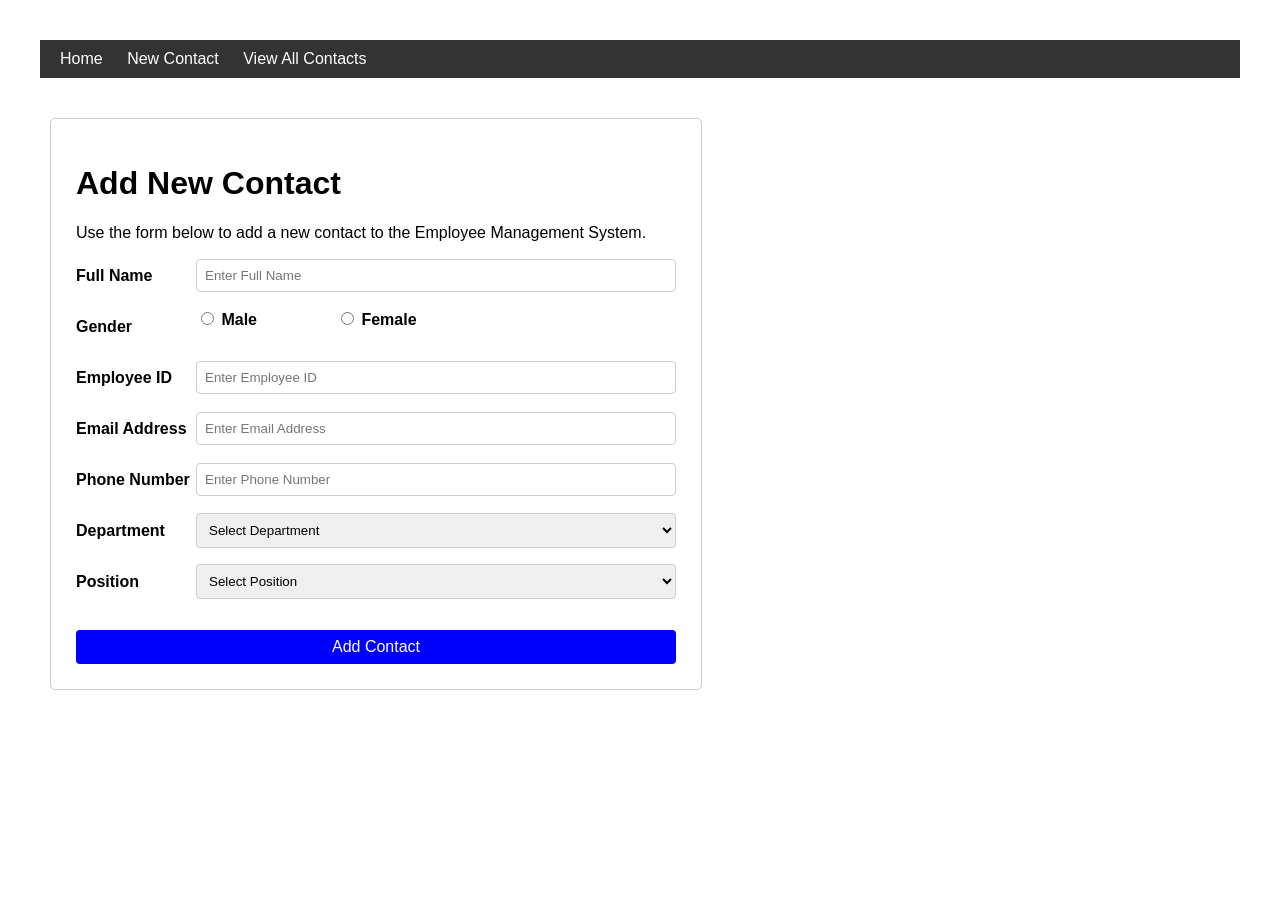
==== new-contact.html @ 051372bc "Final clean project upload" ====
<!DOCTYPE html>
<html lang="en">
<head>
    <meta charset="UTF-8">
    <meta name="viewport" content="width=device-width, initial-scale=1.0">
    <title>New Contact</title>
    <link rel="stylesheet" href="style.css">
</head>
<body>
    <nav>
         <a href="index.html">Home</a>
         <a href="new-contact.html">New Contact</a>
         <a href="view-contacts.html">View All Contacts</a>
    </nav>
    <div class="container">
    <h1>Add New Contact</h1>
    <p>Use the form below to add a new contact to the Employee Management System.</p>
    <form>
        <div class="form-group">
            <label for="fullName">Full Name</label>
            <input type="text" id="fullName" placeholder="Enter Full Name" required><br> <br>
        </div>
         
        <div class="form-group">
            <label for="gender">Gender</label>
            <div class="radio-group">
                <label><input type="radio" name="gender" value="Male" required> Male</label>
                <label><input type="radio" name="gender" value="Female" required> Female</label>
            </div><br> <br>
        </div>

        <div class="form-group">
            <label for="id">Employee ID</label>
            <input type="text" id="id" placeholder="Enter Employee ID" required><br> <br>
        </div>

        <div class="form-group">
            <label for="email">Email Address</label>
            <input type="email" id="email" placeholder="Enter Email Address" required><br> <br>
        </div>

        <div class="form-group">
            <label for="phone">Phone Number</label>
            <input type="text" id="phone" placeholder="Enter Phone Number" required><br> <br>
        </div>

        <div class="form-group">
            <label for="department">Department</label>
            <select name="department" required>
                <option value="">Select Department</option>
                <option value="HR">HR</option>
                <option value="Sales">Sales</option>
                <option value="Development">Development</option>
                <option value="Design">Design</option>
                <option value="Marketing">Marketing</option>
                <option value="Finance">Finance</option> 
            </select><br> <br>   
        </div>

        <div class="form-group">
            <label for="position">Position</label>
            <select name="position" required>
                <option value="">Select Position</option>
                <option value="Manager">Manager</option>
                <option value="Developer">Developer</option>
                <option value="Designer">Designer</option>
                <option value="HR">HR</option>
                <option value="Sales">Sales</option>
                <option value="Accountant">Accountant</option>
                <option value="Intern">Intern</option>
            </select><br> <br>
        </div>

        <button type="submit" class="submit-btn">Add Contact</button>
        

    </form>
    </div>
    <script src="main.js"></script>
    
</body>
</html>
---- style.css ----
body{
font-family: Arial;
margin: 40px;
}
nav {
    background-color: #333;
    padding: 10px;
}

nav a {
    color: white;
    margin: 10px;
    text-decoration: none;
}

nav a:hover {
    color: purple;
}


.dashboard-container {
 display: flex;
}

.sidebar {
    width: 200px;
    background-color: black;
    padding: 20px;
    height: 60vh;
    color: white;
    padding: 20px;
    margin-top: 20px;
}

.sidebar ul {
    list-style-type: none;
    padding: 0;
}
.sidebar ul li {
    margin-bottom: 15px;
    cursor: pointer;
    padding: 10px;
}
.sidebar ul li:hover {
    background-color: #ddd;
    color: black;
}
.status {
    margin-top: 20px;
    padding: 10px;
    background-color: #5cb85c;
    color: white;
    text-align: center;
    border-radius: 4px;
}



.container {
    max-width: 600px;
    margin: 40px auto;
    margin-left: 10px;
    background: #fff;
    padding: 25px;
    border: 1px solid #ccc;
    border-radius: 5px;
}
.form-group {
    margin-bottom: 15px;
    align-items: center;
    display: flex;
}
.form-group label {
    width: 120px;
    font-weight: bold;
}

.form-group input, .form-group select{
    flex: 1;
    padding: 8px;
    border: 1px solid #ccc;
    border-radius: 4px;
}
.radio-group {
    display: flex;
    gap: 20px;
    margin-bottom: 15px;
}   

.submit-btn {
    padding: 8px 12px;
    background-color: blue;
    color: white;
    border: none;
    border-radius: 4px;
    cursor: pointer;
    font-size: 16px;
    width: 100%;
    margin-top: 15px;
}

.submit-btn:hover {
    background-color: darkblue;
}

.table-container {
    margin: 40px auto;
    width: 80%;
    padding: 5px;
    background: #fff;
    border-radius: 1px;
}

table {
    width: 100%;
    border-collapse: collapse;
}
table, th, td {
    border-bottom: 1px solid #eee;
    padding: 10px;
}
th {
    background-color: #f4f4f4;
    text-align: left;
    padding: 12px;
    border-bottom: 2px solid #ddd;
}
tr:hover {
    background-color: #f9f9f9;
}
.btn{
    border: none;
    padding: 5px 10px;
    margin-right: 5px;
    color: white;
    border-radius: 3px;
    cursor: pointer;
    font-size: 14px;
}
.btn-details {
    background-color: #5bc0de;
}
.btn-edit {
    background-color: #f0ad4e;
}
.btn-delete {
    background-color: #d9534f;
}
.btn-details:hover {
    background-color: #31b0d5;
}
.btn-edit:hover {
    background-color: #ec971f;
}
.btn-delete:hover {
    background-color: #c9302c;
}
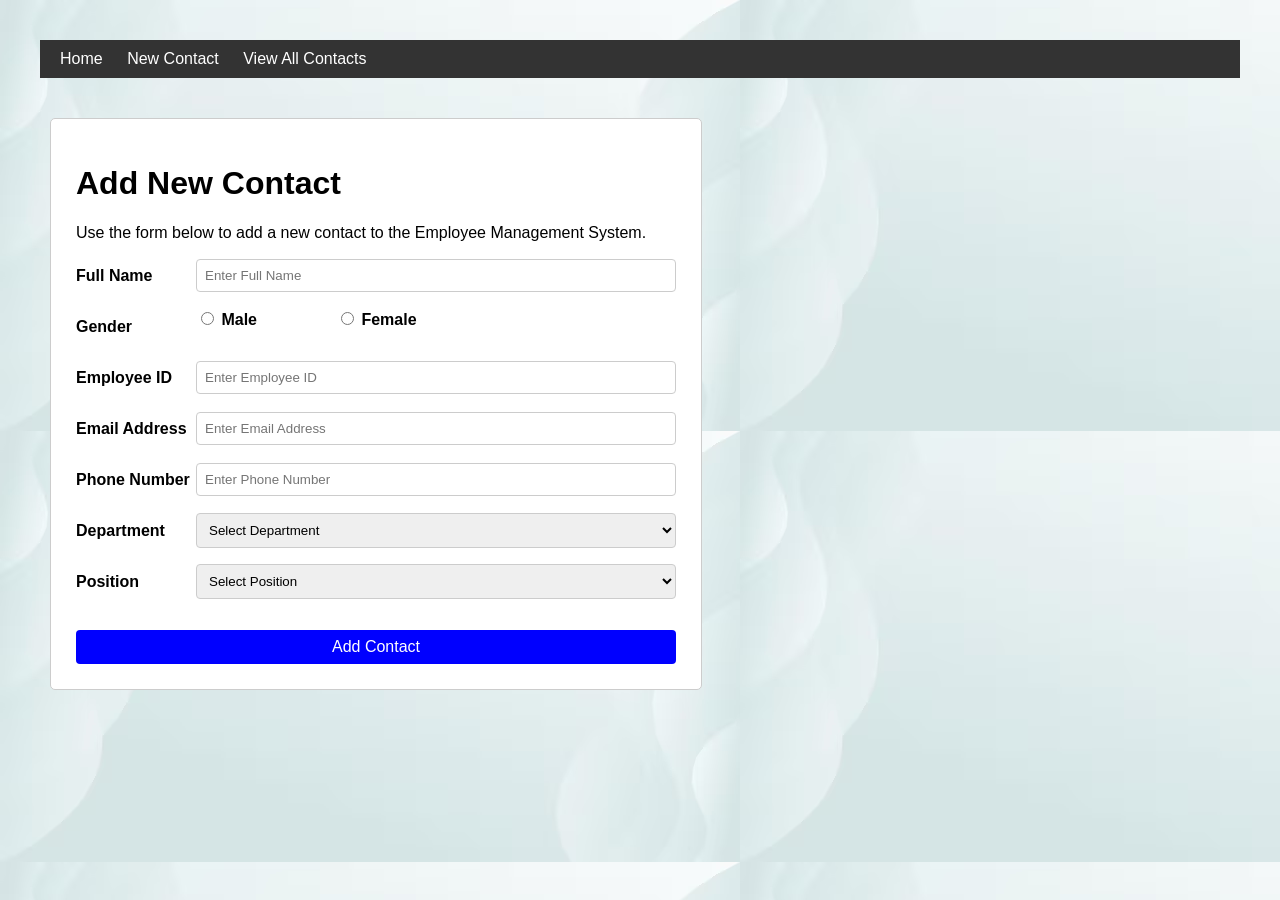
==== commit 88068112: "Add images, update project files" ====
--- a/new-contact.html
+++ b/new-contact.html
@@ -6,7 +6,7 @@
     <title>New Contact</title>
     <link rel="stylesheet" href="style.css">
 </head>
-<body>
+<body style="background-image: url(images/white.avif);">
     <nav>
          <a href="index.html">Home</a>
          <a href="new-contact.html">New Contact</a>
